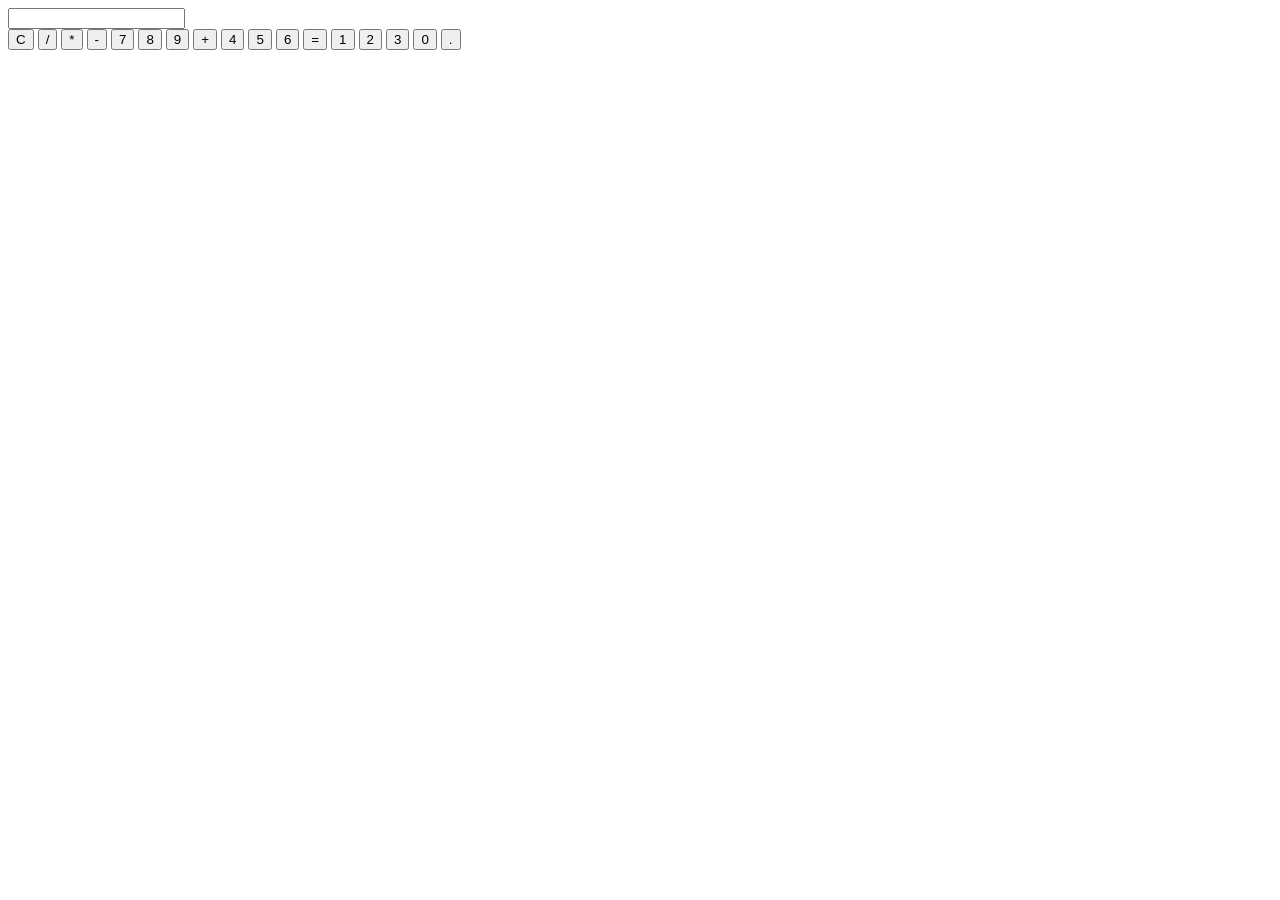
==== basic-calculator/index.html @ 9e72a718 "Baic Calculator Add HTML Structure" ====
<!DOCTYPE html>
<html lang="en">
<head>
    <meta charset="UTF-8">
    <meta name="viewport" content="width=device-width, initial-scale=1.0">
    <title>Basic Calculator</title>
</head>
<body>
    <div class="calculator">
        <input type="text" id="result" readonly>
        <div class="buttons">
            <button class="clear">C</button>
            <button class="operator">/</button>
            <button class="operator">*</button>
            <button class="operator">-</button>
            
            <button class="number">7</button>
            <button class="number">8</button>
            <button class="number">9</button>
            <button class="operator">+</button>
            
            <button class="number">4</button>
            <button class="number">5</button>
            <button class="number">6</button>
            <button class="equal">=</button>
            
            <button class="number">1</button>
            <button class="number">2</button>
            <button class="number">3</button>
            <button class="number">0</button>

            <button class="decimal">.</button>
        </div>
    </div>
</body>
</html>
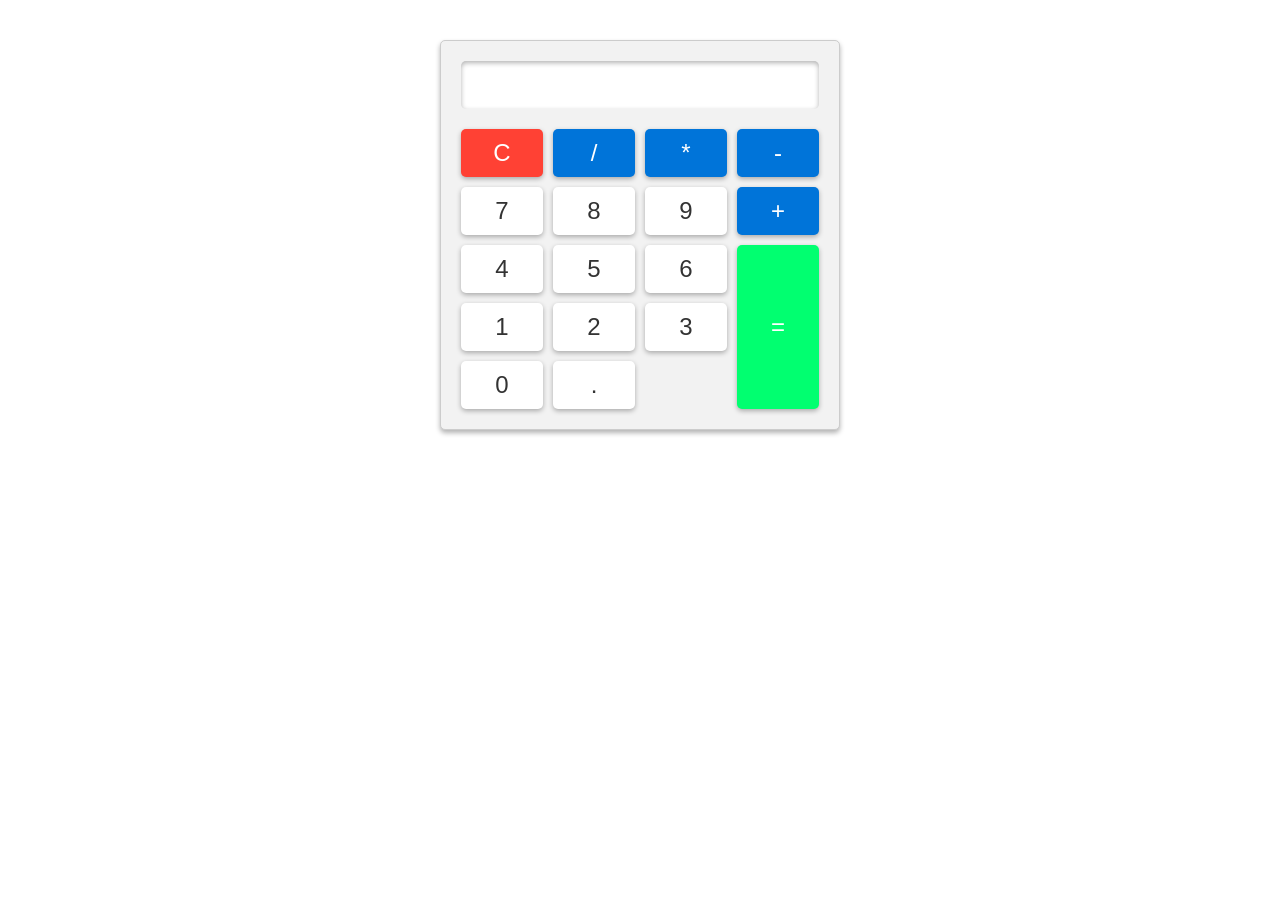
==== commit 156a5809: "Add CSS style the Calculator" ====
--- a/basic-calculator/index.html
+++ b/basic-calculator/index.html
@@ -4,6 +4,7 @@
     <meta charset="UTF-8">
     <meta name="viewport" content="width=device-width, initial-scale=1.0">
     <title>Basic Calculator</title>
+    <link rel="stylesheet" href="style.css">
 </head>
 <body>
     <div class="calculator">
@@ -14,20 +15,20 @@
             <button class="operator">*</button>
             <button class="operator">-</button>
             
-            <button class="number">7</button>
-            <button class="number">8</button>
-            <button class="number">9</button>
+            <button class="numbers">7</button>
+            <button class="numbers">8</button>
+            <button class="numbers">9</button>
             <button class="operator">+</button>
             
-            <button class="number">4</button>
-            <button class="number">5</button>
-            <button class="number">6</button>
+            <button class="numbers">4</button>
+            <button class="numbers">5</button>
+            <button class="numbers">6</button>
             <button class="equal">=</button>
             
-            <button class="number">1</button>
-            <button class="number">2</button>
-            <button class="number">3</button>
-            <button class="number">0</button>
+            <button class="numbers">1</button>
+            <button class="numbers">2</button>
+            <button class="numbers">3</button>
+            <button class="numbers">0</button>
 
             <button class="decimal">.</button>
         </div>
--- a/basic-calculator/style.css
+++ b/basic-calculator/style.css
@@ -0,0 +1,67 @@
+* {
+    box-sizing: border-box;
+    margin: 0;
+}
+
+.calculator {
+    background-color: #f2f2f2;
+    padding: 20px;
+    max-width: 400px;
+    margin: 0 auto;
+    border: solid 1px #ccc;
+    box-shadow: 0 3px 5px rgb(0, 0, 0, 0.3);
+    border-radius: 5px;
+    margin-top: 40px;
+}
+
+#result {
+    width: 100%;
+    padding: 10px;
+    font-size: 24px;
+    border: none;
+    box-shadow: 0 2px 5px rgb(0, 0, 0, 0.3) inset;
+    border-radius: 5px;
+}
+
+.buttons {
+    display: grid;
+    grid-template-columns: repeat(4, 1fr);
+    grid-gap: 10px;
+    margin-top: 20px;
+}
+
+button {
+    padding: 10px;
+    font-size: 24px;
+    border: none;
+    box-shadow: 0 2px 5px rgb(0, 0, 0, 0.3);
+    border-radius: 5px;
+    cursor: pointer;
+    transition: background-color 0.3s ease;
+}
+
+button:hover {
+    background-color: #ddd;
+}
+
+.clear {
+    background-color: #ff4134;
+    color: #fff;
+}
+
+.numbers, .decimal {
+    background-color: #fff;
+    color: #333;
+
+}
+
+.operator {
+    background-color: #0074d9;
+    color: #fff;
+}
+
+.equal {
+    background-color: #01ff70;
+    grid-row: span 3;
+    color: #fff;
+}
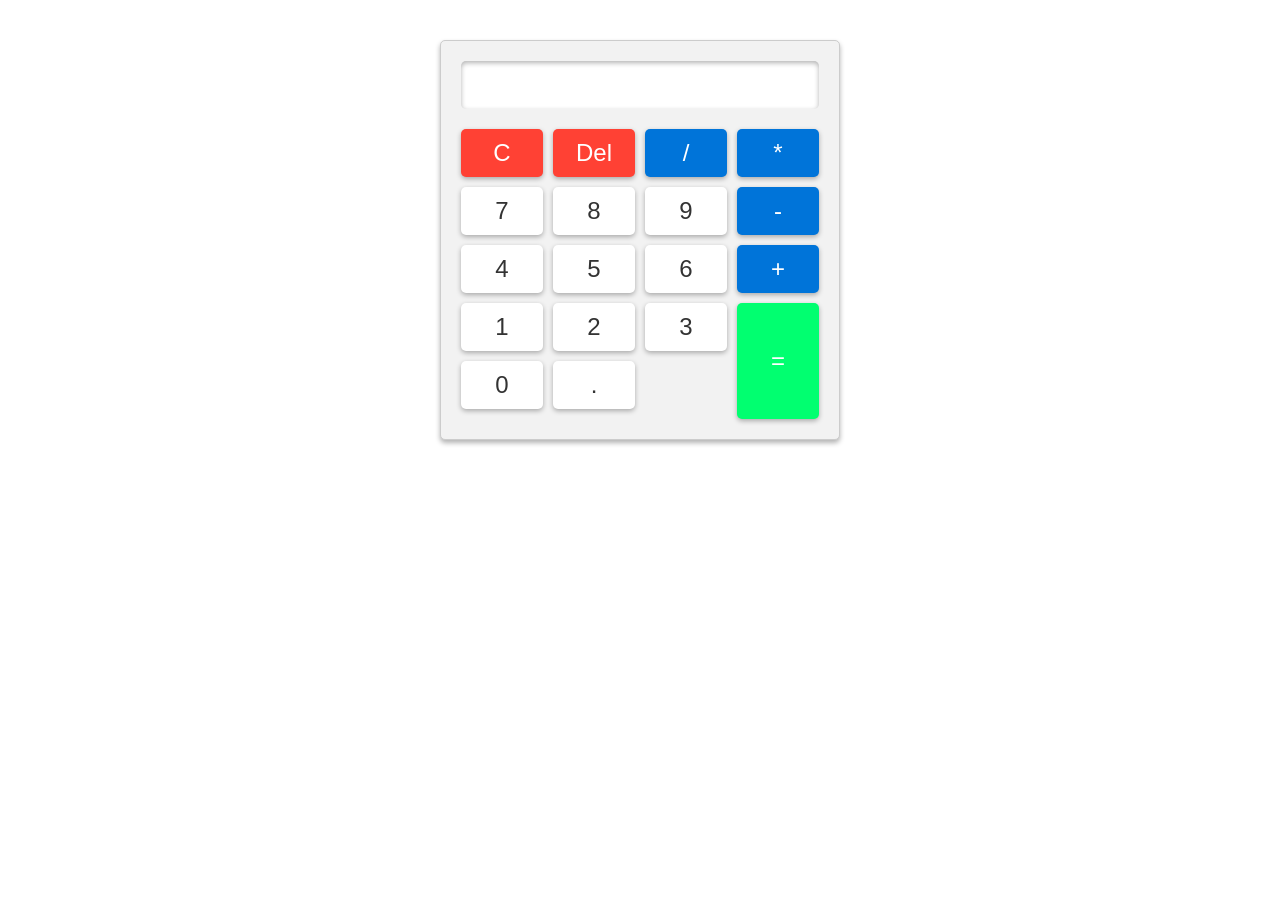
==== commit 526490ee: "Add Del button" ====
--- a/basic-calculator/index.html
+++ b/basic-calculator/index.html
@@ -11,27 +11,29 @@
         <input type="text" id="result" readonly>
         <div class="buttons">
             <button class="clear">C</button>
+            <button class="delete">Del</button>
             <button class="operator">/</button>
             <button class="operator">*</button>
-            <button class="operator">-</button>
             
             <button class="numbers">7</button>
             <button class="numbers">8</button>
             <button class="numbers">9</button>
-            <button class="operator">+</button>
+            <button class="operator">-</button>
             
             <button class="numbers">4</button>
             <button class="numbers">5</button>
             <button class="numbers">6</button>
-            <button class="equal">=</button>
+            <button class="operator">+</button>
             
             <button class="numbers">1</button>
             <button class="numbers">2</button>
             <button class="numbers">3</button>
+            <button class="equal">=</button>
             <button class="numbers">0</button>
 
             <button class="decimal">.</button>
         </div>
     </div>
+    <script src="index.js"></script>
 </body>
 </html>
--- a/basic-calculator/style.css
+++ b/basic-calculator/style.css
@@ -18,6 +18,7 @@
     width: 100%;
     padding: 10px;
     font-size: 24px;
+    outline: none;
     border: none;
     box-shadow: 0 2px 5px rgb(0, 0, 0, 0.3) inset;
     border-radius: 5px;
@@ -44,7 +45,7 @@
     background-color: #ddd;
 }
 
-.clear {
+.clear, .delete {
     background-color: #ff4134;
     color: #fff;
 }
